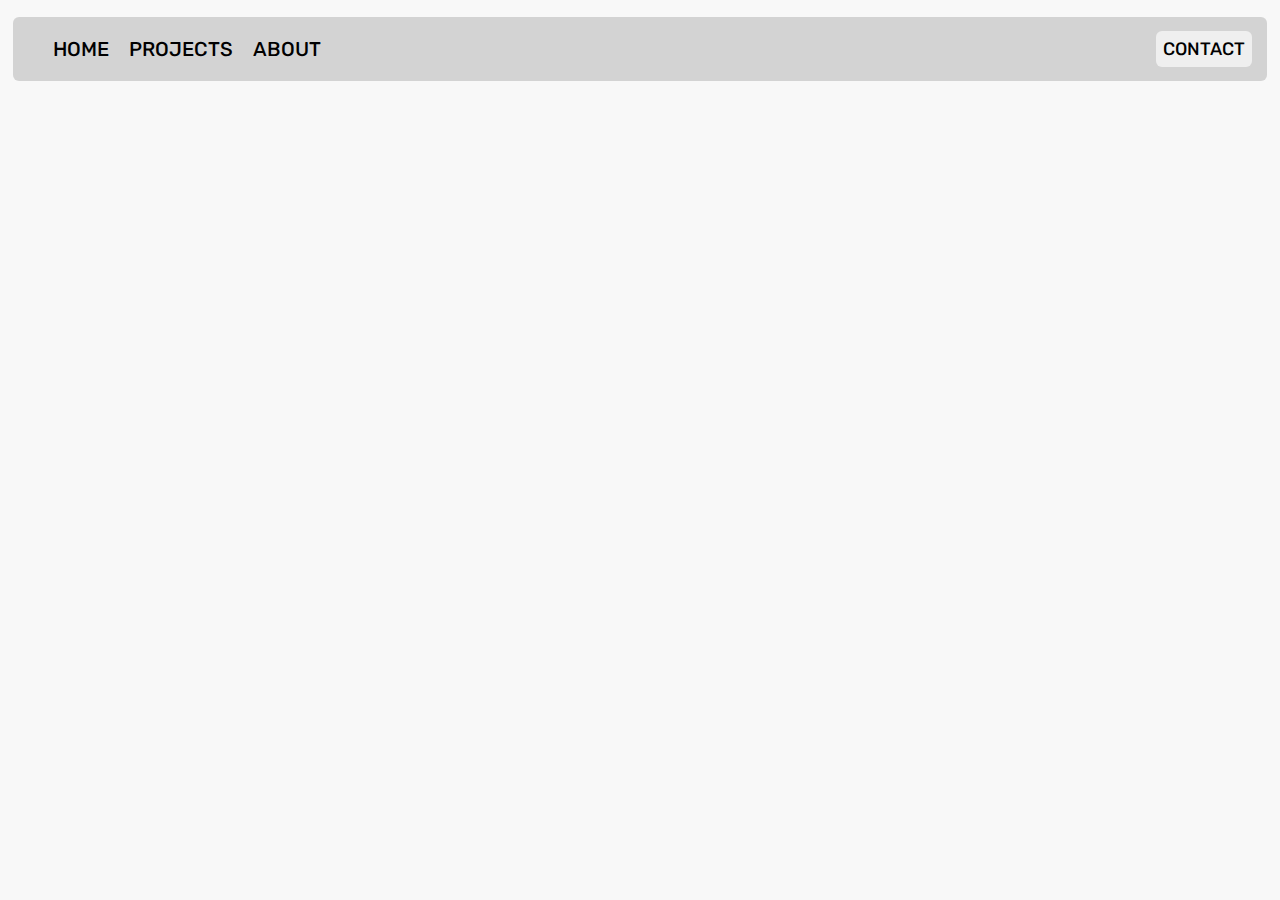
==== personalwebsite.html @ 6d84e2fa "added navbar" ====
<!DOCTYPE html>
<html lang="en">
<head>
  <meta charset="UTF-8">
  <meta name="viewport" content="width=device-width, initial-scale=1.0">
  <title>Ritish</title>
	
	
	<link rel="stylesheet" href ="navbar.css" />
	<link rel="stylesheet"
          href="https://fonts.googleapis.com/css?family=Rubik">



</head>

<body>

	<header>
		<nav>
			<ul class = 'navbarList'> 
				<li class="navli">HOME</li>
				<li class="navli">PROJECTS</li>
				<li class="navli">ABOUT</li>
			</ul>
			<button class="navbarButton">CONTACT</button>
		</nav>
		
		
	</header>


</body>
</html>
---- navbar.css ----
@import url('https://fonts.googleapis.com/css2?family=Rubik:wght@400;500&display=swap');


body{background-color: rgb(248, 248, 248);}


.navbarList {  
    list-style: none;
    font-size: 20px;
    display: inline-flex;

    
}

.navli {
    font-family: "Rubik",'Times New Roman';
    font-weight: 450;
    padding-right: 20px;
    cursor: pointer;
    transition: 0.3s;
}

.navli:hover {
    background: black;
}

.navbarButton {

    border: 0px;
    border-radius: 6px;
    padding: 7px;
    cursor: pointer;
    font-family: "Rubik",'Times New Roman';
    font-weight: 450;
    font-size: 18px;
    transition: 0.2s;
}

.navbarButton:hover {

    box-shadow: 1px 1px 3px 1px grey;

}

nav {
    background-color: #d3d3d3;
    flex-wrap: wrap;
    display: flex;
    justify-content: space-between;
    align-items: center;
    padding-right: 15px;
    margin-left: 5px;
    margin-right: 5px;
    margin-top: 17px;
    border-radius: 6px;
    
}
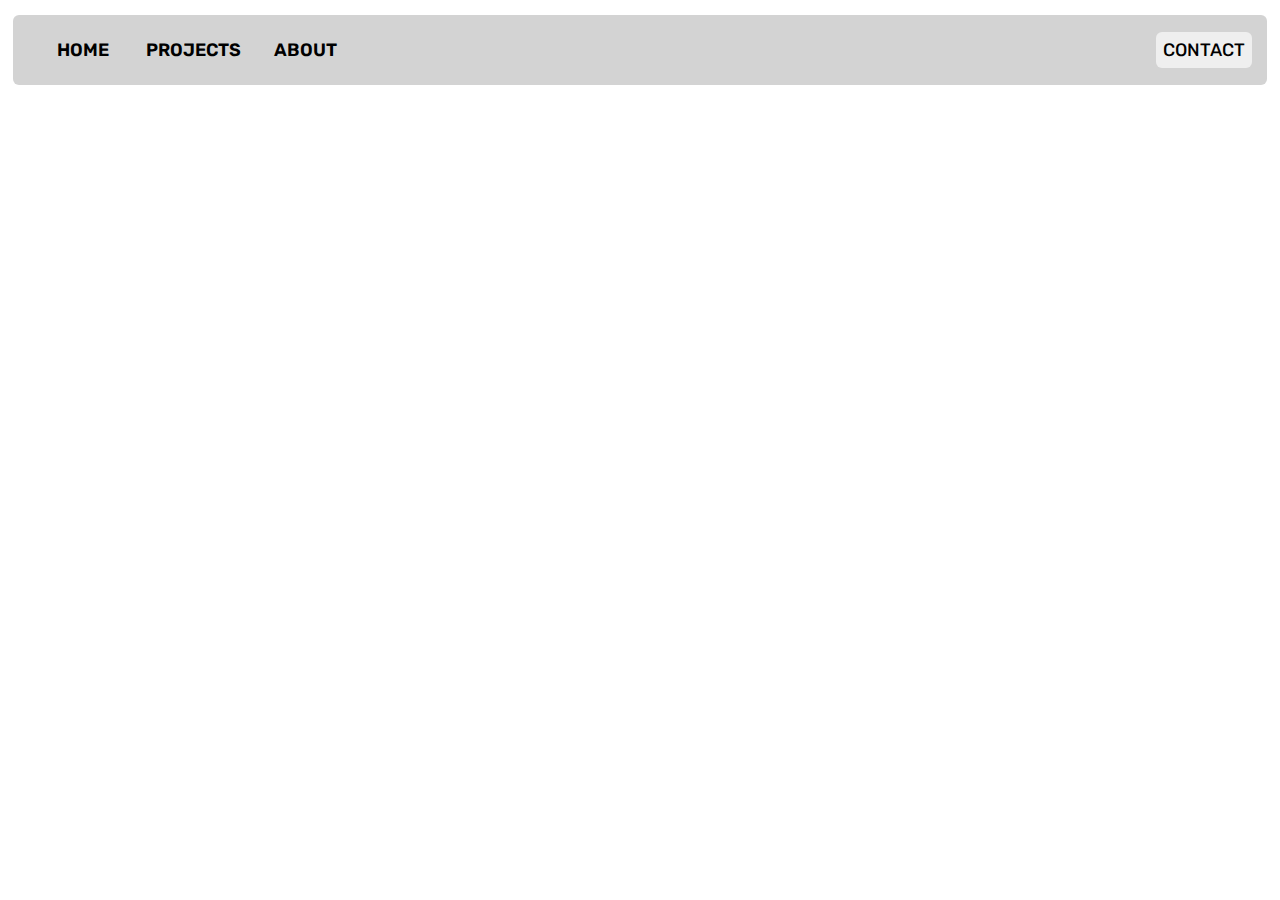
==== commit 3c44dea3: "changes to navbar" ====
--- a/personalwebsite.html
+++ b/personalwebsite.html
@@ -18,11 +18,20 @@
 
 	<header>
 		<nav>
-			<ul class = 'navbarList'> 
-				<li class="navli">HOME</li>
-				<li class="navli">PROJECTS</li>
-				<li class="navli">ABOUT</li>
-			</ul>
+			<div class="navbarLeft">
+				<div class="navbarHome">
+					HOME
+				</div>
+				
+				<div class="navbarProjects">
+					PROJECTS
+				</div>
+
+				<div class="navbarAbout">
+					ABOUT
+				</div>
+			</div>	
+
 			<button class="navbarButton">CONTACT</button>
 		</nav>
 		
--- a/navbar.css
+++ b/navbar.css
@@ -1,27 +1,62 @@
 @import url('https://fonts.googleapis.com/css2?family=Rubik:wght@400;500&display=swap');
 
-
-body{background-color: rgb(248, 248, 248);}
-
-
-.navbarList {  
-    list-style: none;
-    font-size: 20px;
-    display: inline-flex;
-
-    
+.navbarLeft {
+    display: flex;
 }
 
-.navli {
-    font-family: "Rubik",'Times New Roman';
-    font-weight: 450;
-    padding-right: 20px;
+.navbarHome {
+    width: 80px;
+    font-family: "Rubik";
+    font-size: large;
+    font-weight: 600;
+    display: grid;
+    place-items: center;
+    
+    margin-right: 10px;
+    cursor: pointer;
+    transition: 0.3s;
+
+    height: 60px;
+}
+
+.navbarProjects {
+    margin-left: 10px;
+    margin-right: 10px;
+    width: 100px;
+    font-family: "Rubik";
+    font-size: large;
+    font-weight: 600;
+    display: grid;
+    place-items: center;
     cursor: pointer;
     transition: 0.3s;
 }
 
-.navli:hover {
-    background: black;
+.navbarAbout {
+    margin-left: 10px;
+    width: 85px;
+    font-family: "Rubik";
+    font-size: large;
+    font-weight: 600;
+    display: grid;
+    place-items: center;
+    cursor: pointer;
+    transition: 0.3s;
+}
+
+.navbarHome:hover {
+    background-color: rgb(137, 137, 137);
+    border-radius: 6px;
+}
+
+.navbarProjects:hover {
+    background-color: rgb(137, 137, 137);
+    border-radius: 6px;
+}
+
+.navbarAbout:hover {
+    background-color: rgb(137, 137, 137);
+    border-radius: 6px;
 }
 
 .navbarButton {
@@ -46,12 +81,15 @@
     background-color: #d3d3d3;
     flex-wrap: wrap;
     display: flex;
-    justify-content: space-between;
+    justify-content:space-between ;
     align-items: center;
     padding-right: 15px;
+    padding-left: 30px;
+    padding-top: 5px;
+    padding-bottom: 5px;
     margin-left: 5px;
     margin-right: 5px;
-    margin-top: 17px;
+    margin-top: 15px;
     border-radius: 6px;
     
 }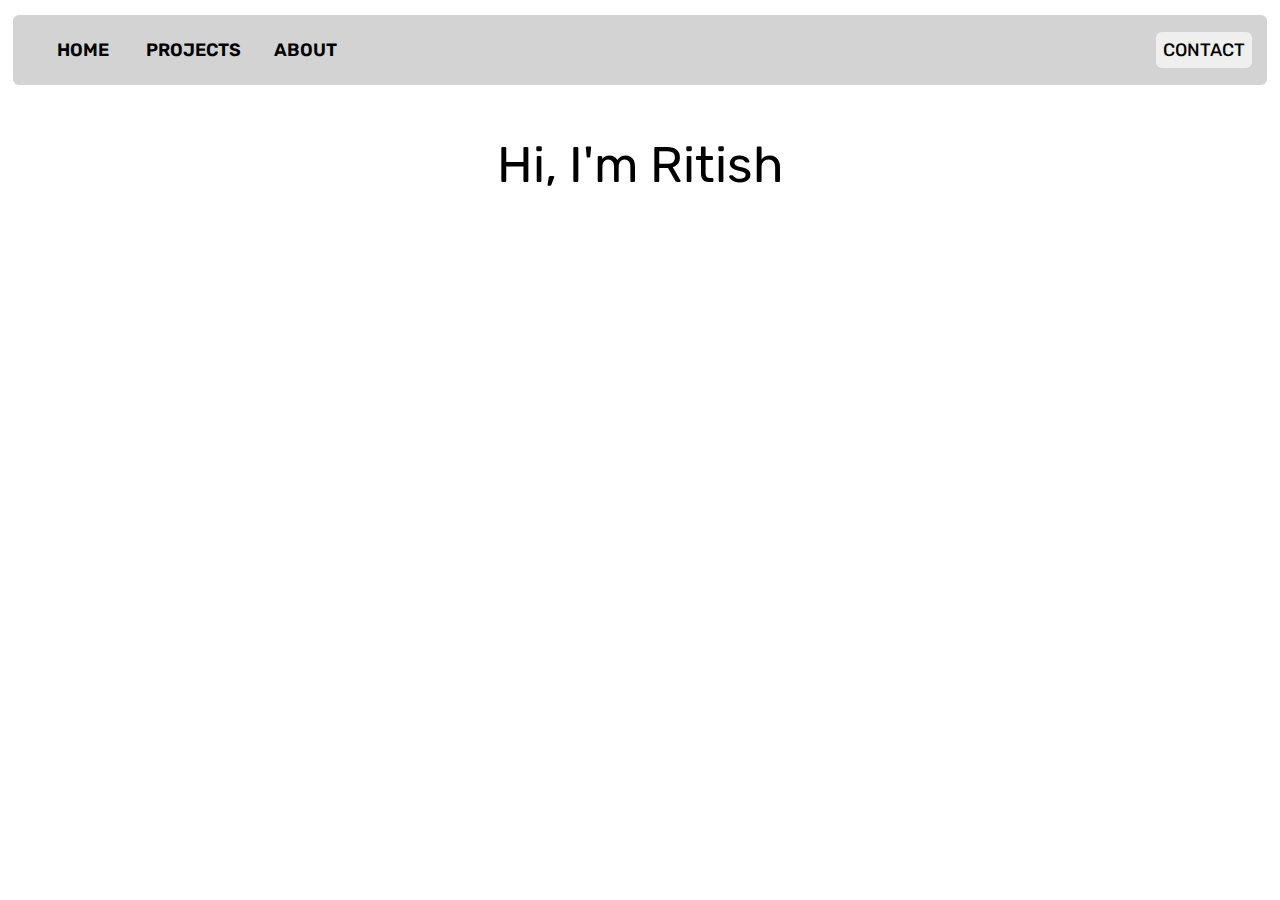
==== commit aa609b06: "minor changes" ====
--- a/personalwebsite.html
+++ b/personalwebsite.html
@@ -38,6 +38,9 @@
 		
 	</header>
 
+	<p class="main">Hi, I'm Ritish</p>
+
+
 
 </body>
 </html>--- a/navbar.css
+++ b/navbar.css
@@ -91,5 +91,12 @@
     margin-right: 5px;
     margin-top: 15px;
     border-radius: 6px;
-    
+}
+
+.main {
+    font-family: "Rubik";
+    font-size: 50px;
+    display: grid;
+    place-items: center;
+
 }